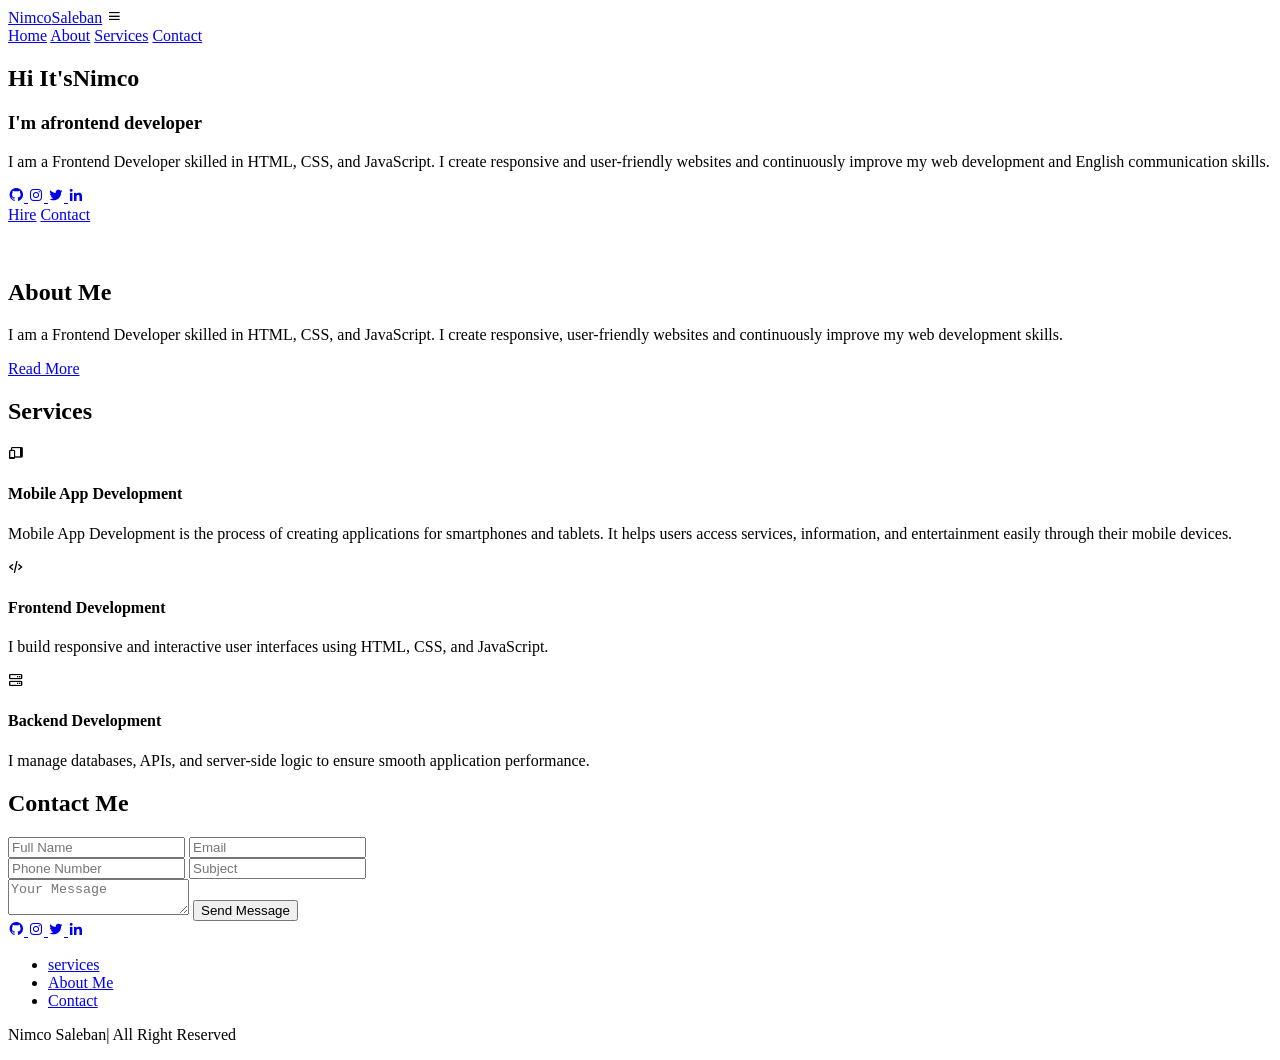
==== index.html @ 6ee744b2 "Rename maysa.html to index.html" ====
<!DOCTYPE html>
<html lang="en">

<head>
    <meta charset="UTF-8">
    <meta name="viewport" content="width=device-width, initial-scale=1.0">
    <title>portfolio website</title>
    <link rel="stylesheet" href="style.css">
    <link href='https://unpkg.com/boxicons@2.1.4/css/boxicons.min.css' rel='stylesheet' />
</head>

<body>

    <header>
        <a href="#home" class="logo">Nimco<span>Saleban</span></a>
        <i class="bx bx-menu" id="menu-icon"></i>

        <nav class="navbar">
            <a href="#home">Home</a>
            <a href="#about">About</a>
            <a href="#services">Services</a>
            <a href="#contact">Contact</a>
        </nav>
    </header>
    <section class="home" id="home">
        <div class="home-content">
            <h1> Hi It's<span>Nimco</span></h1>
            <h3>I'm a<span>frontend developer</span></h3>
            <p>I am a Frontend Developer skilled in HTML, CSS, and JavaScript.
                I create responsive and user-friendly websites and continuously
                improve my web development and English communication skills.</p>

            <div class="social-icon">
                <a href="#">
                    <i class='bx bxl-github'></i>
                </a>
                <a href="#">
                    <i class='bx bxl-instagram'></i>
                </a>
                <a href="#">
                    <i class='bx bxl-twitter'></i>
                </a>
                <a href="#">
                    <i class='bx bxl-linkedin'></i>
                </a>
            </div>
            <div class="btn-group">
                <a href="#" class="btn">Hire</a>
                <a href="#contact" class="btn">Contact</a>
            </div>
            <div class="home-img">
                <img src="WhatsApp Image 2026-06-05 at 11.50.41 AM.jpeg" alt="" </div>
            </div>
    </section>

    <section class="about" id="about">
        <div class="about-img">
            <img src="WhatsApp Image 2026-06-05 at 11.50.41 AM.jpeg" alt="" </div>
            <div class="about-conttent">
                <h2>About <span>Me</span></h2>
                <p>I am a Frontend Developer skilled in HTML, CSS, and JavaScript. I create responsive,
                    user-friendly websites and continuously improve my web development skills.</p>
                <a href="#" class="btn">Read More</a>
            </div>
    </section>

    <section class="services" id="services">
        <h2 class="heading">Services</h2>
        <div class="services-container">


            <div class="services-box">
                <div class="services-info">
                    <i class="bx bxs-devices"></i>
                    <h4>Mobile App Development</h4>
                    <p>Mobile App Development is the process of creating applications for smartphones and tablets. It
                        helps users access services, information,
                        and entertainment easily through their mobile devices.</p>
                </div>
            </div>


            <div class="services-container">
                <div class="services-box">
                    <div class="services-info">
                        <i class='bx bx-code-alt'></i>
                        <h4>Frontend Development</h4>
                        <p>I build responsive and interactive user interfaces using HTML, CSS, and JavaScript.</p>
                    </div>
                </div>
                <div class="services-box">
                    <div class="services-info">
                        <i class='bx bx-server'></i>
                        <h4>Backend Development</h4>
                        <p>I manage databases, APIs, and server-side logic to ensure smooth application performance.</p>
                    </div>
                </div>

            </div>
        </div>
    </section>
    <section class="contact">
        <h2>Contact <span>Me</span></h2>

        <form>
            <div class="input-box">
                <input type="text" placeholder="Full Name" required>
                <input type="email" placeholder="Email" required>
            </div>

            <div class="input-box">
                <input type="text" placeholder="Phone Number" required>
                <input type="text" placeholder="Subject" required>
            </div>

            <textarea placeholder="Your Message" required></textarea>

            <button class="btn">Send Message</button>
        </form>
    </section>

    </section>

    <footer class="footer">
        <div class="social-icon">
            <a href="#">
                <i class='bx bxl-github'></i>
            </a>
            <a href="#">
                <i class='bx bxl-instagram'></i>
            </a>
            <a href="#">
                <i class='bx bxl-twitter'></i>
            </a>
            <a href="#">
                <i class='bx bxl-linkedin'></i>
            </a>
        </div>

        <ul class="list">
            <li>
                <a href="#services">services</a>
            </li>
            <li>
                <a href="#about">About Me</a>
            </li>
            <li>
                <a href="#contact">Contact</a>
            </li>
        </ul>
        <p class="copyright">
             Nimco Saleban| All Right Reserved
        </p>
    </footer>

    <script src="script.js"></script>
</body>

</html>
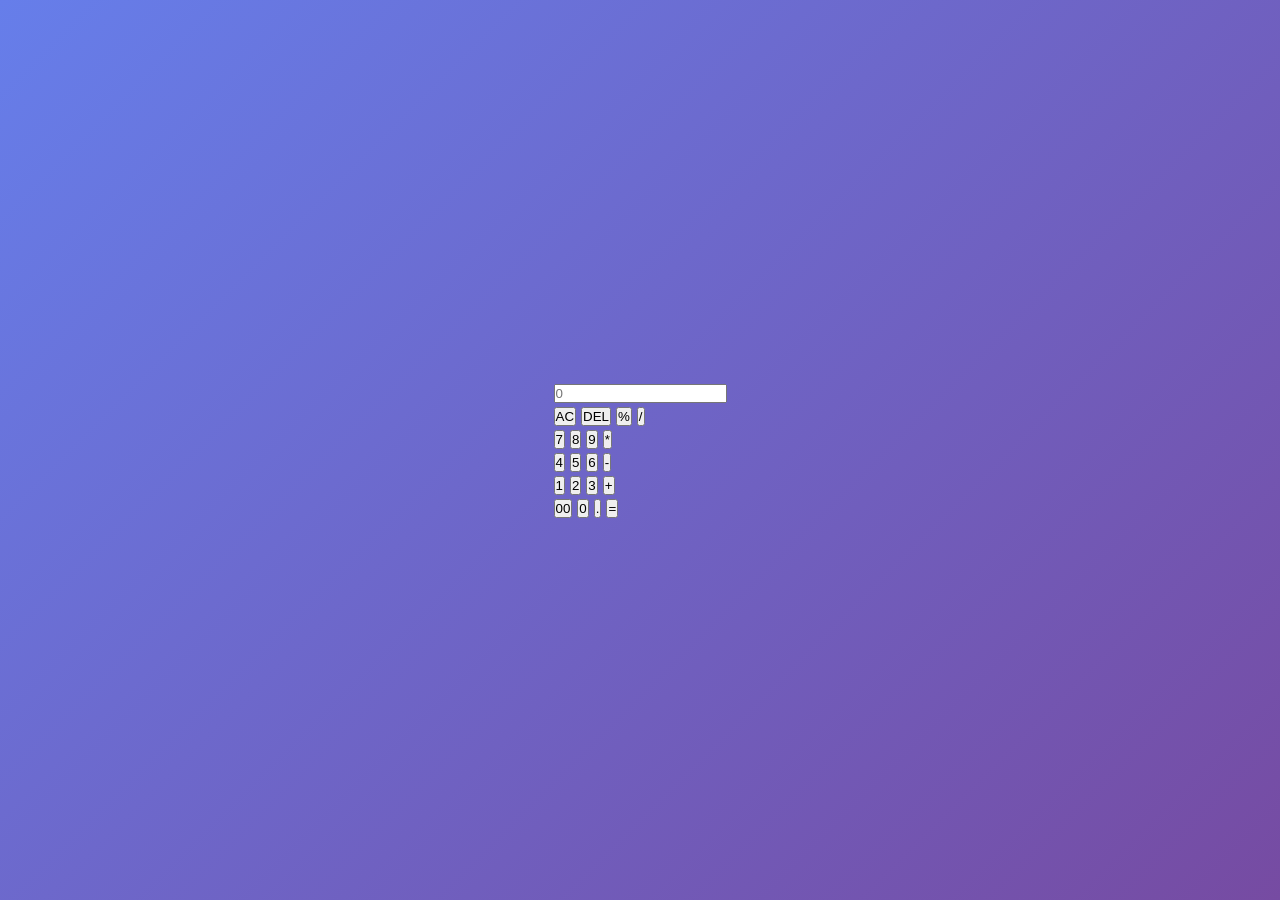
==== commit daeaa1cb: "Add files via upload" ====
--- a/index.html
+++ b/index.html
@@ -1,159 +1,53 @@
 <!DOCTYPE html>
 <html lang="en">
-
 <head>
     <meta charset="UTF-8">
     <meta name="viewport" content="width=device-width, initial-scale=1.0">
-    <title>portfolio website</title>
+    <title>Calculator</title>
     <link rel="stylesheet" href="style.css">
-    <link href='https://unpkg.com/boxicons@2.1.4/css/boxicons.min.css' rel='stylesheet' />
 </head>
-
 <body>
 
-    <header>
-        <a href="#home" class="logo">Nimco<span>Saleban</span></a>
-        <i class="bx bx-menu" id="menu-icon"></i>
+    <div class="calculator">
+        <input type="text" placeholder="0" id="inputBox" readonly>
 
-        <nav class="navbar">
-            <a href="#home">Home</a>
-            <a href="#about">About</a>
-            <a href="#services">Services</a>
-            <a href="#contact">Contact</a>
-        </nav>
-    </header>
-    <section class="home" id="home">
-        <div class="home-content">
-            <h1> Hi It's<span>Nimco</span></h1>
-            <h3>I'm a<span>frontend developer</span></h3>
-            <p>I am a Frontend Developer skilled in HTML, CSS, and JavaScript.
-                I create responsive and user-friendly websites and continuously
-                improve my web development and English communication skills.</p>
-
-            <div class="social-icon">
-                <a href="#">
-                    <i class='bx bxl-github'></i>
-                </a>
-                <a href="#">
-                    <i class='bx bxl-instagram'></i>
-                </a>
-                <a href="#">
-                    <i class='bx bxl-twitter'></i>
-                </a>
-                <a href="#">
-                    <i class='bx bxl-linkedin'></i>
-                </a>
-            </div>
-            <div class="btn-group">
-                <a href="#" class="btn">Hire</a>
-                <a href="#contact" class="btn">Contact</a>
-            </div>
-            <div class="home-img">
-                <img src="WhatsApp Image 2026-06-05 at 11.50.41 AM.jpeg" alt="" </div>
-            </div>
-    </section>
-
-    <section class="about" id="about">
-        <div class="about-img">
-            <img src="WhatsApp Image 2026-06-05 at 11.50.41 AM.jpeg" alt="" </div>
-            <div class="about-conttent">
-                <h2>About <span>Me</span></h2>
-                <p>I am a Frontend Developer skilled in HTML, CSS, and JavaScript. I create responsive,
-                    user-friendly websites and continuously improve my web development skills.</p>
-                <a href="#" class="btn">Read More</a>
-            </div>
-    </section>
-
-    <section class="services" id="services">
-        <h2 class="heading">Services</h2>
-        <div class="services-container">
-
-
-            <div class="services-box">
-                <div class="services-info">
-                    <i class="bx bxs-devices"></i>
-                    <h4>Mobile App Development</h4>
-                    <p>Mobile App Development is the process of creating applications for smartphones and tablets. It
-                        helps users access services, information,
-                        and entertainment easily through their mobile devices.</p>
-                </div>
-            </div>
-
-
-            <div class="services-container">
-                <div class="services-box">
-                    <div class="services-info">
-                        <i class='bx bx-code-alt'></i>
-                        <h4>Frontend Development</h4>
-                        <p>I build responsive and interactive user interfaces using HTML, CSS, and JavaScript.</p>
-                    </div>
-                </div>
-                <div class="services-box">
-                    <div class="services-info">
-                        <i class='bx bx-server'></i>
-                        <h4>Backend Development</h4>
-                        <p>I manage databases, APIs, and server-side logic to ensure smooth application performance.</p>
-                    </div>
-                </div>
-
-            </div>
-        </div>
-    </section>
-    <section class="contact">
-        <h2>Contact <span>Me</span></h2>
-
-        <form>
-            <div class="input-box">
-                <input type="text" placeholder="Full Name" required>
-                <input type="email" placeholder="Email" required>
-            </div>
-
-            <div class="input-box">
-                <input type="text" placeholder="Phone Number" required>
-                <input type="text" placeholder="Subject" required>
-            </div>
-
-            <textarea placeholder="Your Message" required></textarea>
-
-            <button class="btn">Send Message</button>
-        </form>
-    </section>
-
-    </section>
-
-    <footer class="footer">
-        <div class="social-icon">
-            <a href="#">
-                <i class='bx bxl-github'></i>
-            </a>
-            <a href="#">
-                <i class='bx bxl-instagram'></i>
-            </a>
-            <a href="#">
-                <i class='bx bxl-twitter'></i>
-            </a>
-            <a href="#">
-                <i class='bx bxl-linkedin'></i>
-            </a>
+        <div class="row">
+            <button class="operator" onclick="clearDisplay()">AC</button>
+            <button class="operator" onclick="deleteLast()">DEL</button>
+            <button class="operator" onclick="appendDisplay('%')">%</button>
+            <button class="operator" onclick="appendDisplay('/')">/</button>
         </div>
 
-        <ul class="list">
-            <li>
-                <a href="#services">services</a>
-            </li>
-            <li>
-                <a href="#about">About Me</a>
-            </li>
-            <li>
-                <a href="#contact">Contact</a>
-            </li>
-        </ul>
-        <p class="copyright">
-             Nimco Saleban| All Right Reserved
-        </p>
-    </footer>
+        <div class="row">
+            <button onclick="appendDisplay('7')">7</button>
+            <button onclick="appendDisplay('8')">8</button>
+            <button onclick="appendDisplay('9')">9</button>
+            <button class="operator" onclick="appendDisplay('*')">*</button>
+        </div>
+
+        <div class="row">
+            <button onclick="appendDisplay('4')">4</button>
+            <button onclick="appendDisplay('5')">5</button>
+            <button onclick="appendDisplay('6')">6</button>
+            <button class="operator" onclick="appendDisplay('-')">-</button>
+        </div>
+
+        <div class="row">
+            <button onclick="appendDisplay('1')">1</button>
+            <button onclick="appendDisplay('2')">2</button>
+            <button onclick="appendDisplay('3')">3</button>
+            <button class="operator" onclick="appendDisplay('+')">+</button>
+        </div>
+
+        <div class="row">
+            <button onclick="appendDisplay('00')">00</button>
+            <button onclick="appendDisplay('0')">0</button>
+            <button onclick="appendDisplay('.')">.</button>
+            <button class="equalBtn" onclick="calculate()">=</button>
+        </div>
+    </div>
 
     <script src="script.js"></script>
+
 </body>
-
-</html>
+</html>
--- a/style.css
+++ b/style.css
@@ -0,0 +1,103 @@
+@import url('https://fonts.googleapis.com/css2?family=Jost:wght@300;400;600&display=swap');
+
+*{
+    margin:0;
+    padding:0;
+    box-sizing:border-box;
+}
+
+body{
+    font-family: "Jost", sans-serif;
+    min-height:100vh;
+    display:flex;
+    justify-content:center;
+    align-items:center;
+    background: linear-gradient(135deg,#667eea,#764ba2);
+}
+
+.container{
+    width:100%;
+    padding:20px;
+    display:flex;
+    justify-content:center;
+}
+
+.todo-app{
+    width:100%;
+    max-width:450px;
+    background:rgba(255,255,255,0.1);
+    backdrop-filter: blur(15px);
+    border-radius:20px;
+    padding:30px;
+    color:white;
+    box-shadow:0 10px 30px rgba(0,0,0,0.2);
+}
+
+.todo-app h1{
+    text-align:center;
+    margin-bottom:25px;
+}
+
+.input-area{
+    display:flex;
+    gap:10px;
+}
+
+.input-area input{
+    flex:1;
+    padding:12px;
+    border:none;
+    outline:none;
+    border-radius:25px;
+    font-size:16px;
+}
+
+.input-area button{
+    width:50px;
+    height:50px;
+    border:none;
+    border-radius:50%;
+    cursor:pointer;
+    background:#ff6f91;
+    color:white;
+    font-size:18px;
+    transition:0.3s;
+}
+
+.input-area button:hover{
+    transform:scale(1.1);
+}
+
+#task-list{
+    list-style:none;
+    margin-top:25px;
+}
+
+#task-list li{
+    background:rgba(255,255,255,0.15);
+    padding:15px;
+    margin-bottom:10px;
+    border-radius:12px;
+
+    display:flex;
+    justify-content:space-between;
+    align-items:center;
+}
+
+.completed{
+    text-decoration:line-through;
+    opacity:0.6;
+}
+
+.actions{
+    display:flex;
+    gap:10px;
+}
+
+.actions button{
+    border:none;
+    background:none;
+    color:white;
+    cursor:pointer;
+    font-size:18px;
+}
